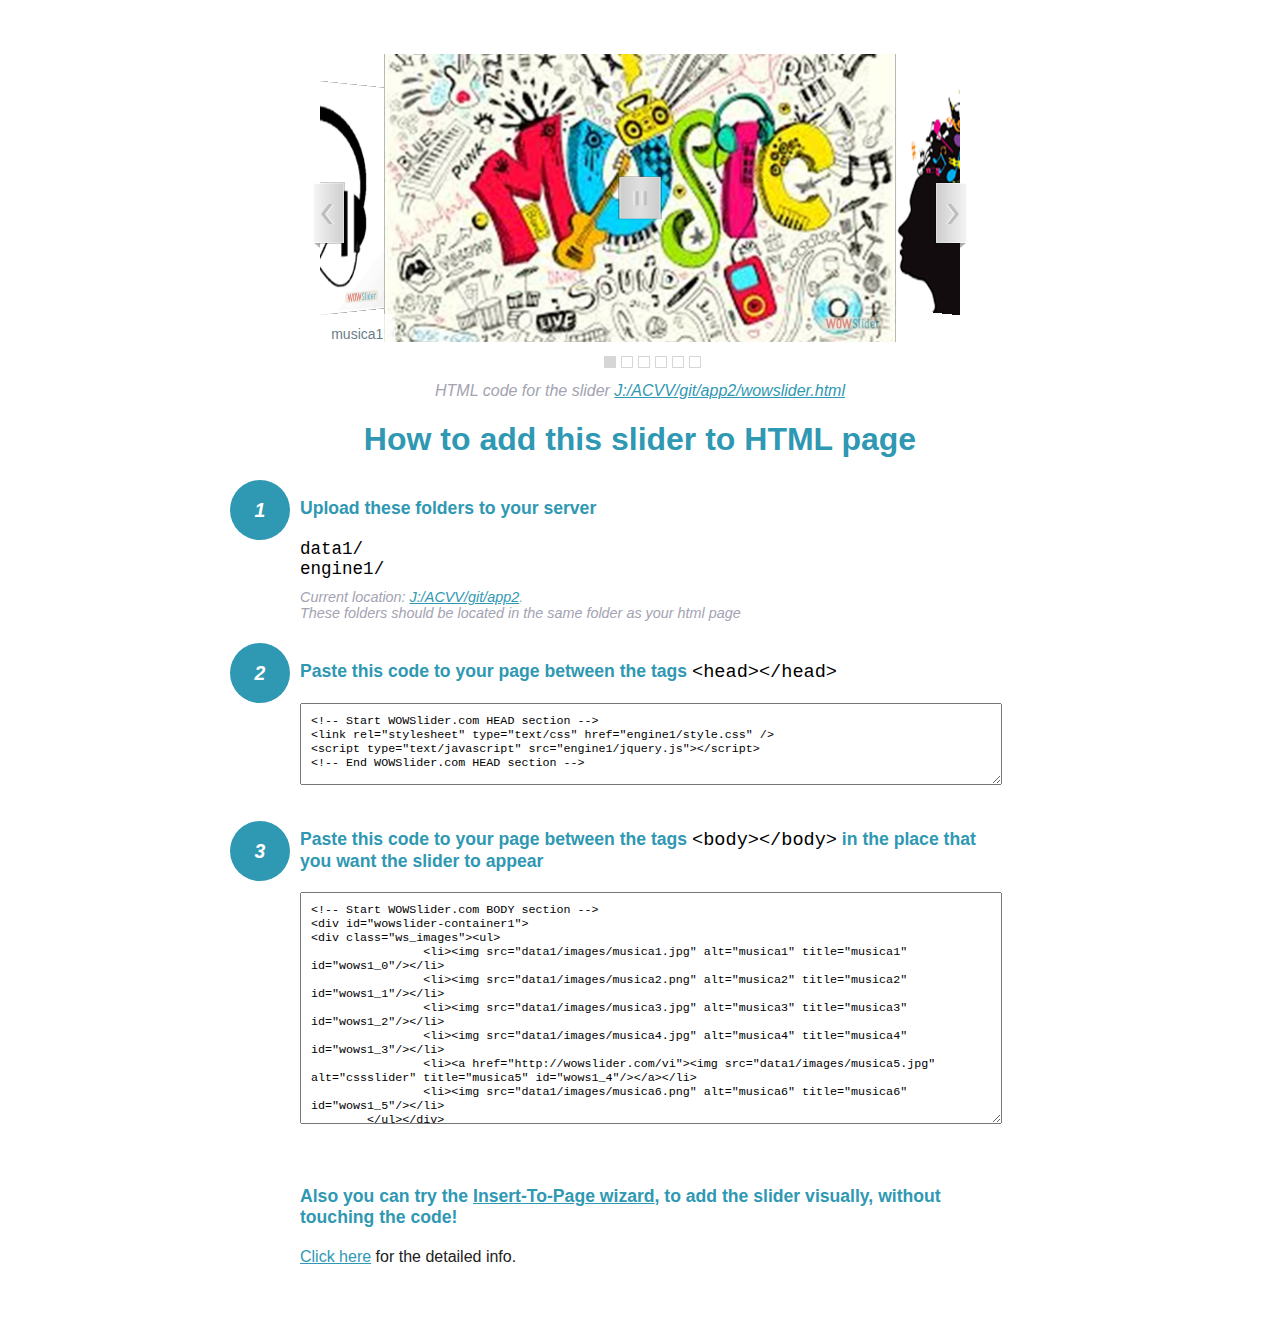
==== wowslider-howto.html @ 7520f20a "1subida" ====
<!DOCTYPE html>
<html>
<head>
	<title>WOWSlider</title>
	<meta http-equiv="content-type" content="text/html; charset=utf-8" />
	<meta name="description" content="WOWSlider" />
	
	<!-- Start WOWSlider.com HEAD section --> <!-- add to the <head> of your page -->
	<link rel="stylesheet" type="text/css" href="engine1/style.css" />
	<script type="text/javascript" src="engine1/jquery.js"></script>
	<!-- End WOWSlider.com HEAD section -->


<style>
.instuction {
	font-family: sans-serif, Arial;
	display: block;
	margin: 0 auto;
	max-width: 820px;
	width: 100%;
	padding: 0 70px;
	color: #222;
	-webkit-box-sizing: border-box;
	-moz-box-sizing: border-box;
	box-sizing: border-box;
}
.instuction h1 img {
	max-width: 170px;
	vertical-align: middle;
	margin-bottom: 10px;
}
.instuction h1 {
	color: #2F98B3;
	text-align: center;
}
.instuction h2 {
	position: relative;
	font-size: 1.1em;
	color: #2F98B3;
	margin-bottom: 20px;
	margin-top: 40px;
}
.instuction h2 span.num {
	position: absolute;
	left: -70px;
	top: -18px;
	display: inline-block;
	vertical-align: middle;
	font-style: italic;
	font-size: 1.1em;
	width: 60px;
	height: 60px;
	line-height: 60px;
	text-align: center;
	background: #2F98B3;
	color: #fff;
	border-radius: 50%;
}
.instuction .mono {
	color: #000;
	font-family: monospace;
	font-size: 1.3em;
	font-weight: normal;
}
.instuction li.mono {
	font-size: 1.5em;
}

.instuction ul {
	font-size: 0.9em;
	margin-top: 0;
	padding-left: 0;
	list-style: none;
}
.instuction .note {
	color: #A3A3B2;
	font-style: italic;
	padding-top: 10px;
}
.instuction p.note {
	text-align: center;
	padding-top: 0;
	margin-top: 4px;
}
.instuction textarea {
	font-size: 0.9em;
	min-height: 60px;
	padding: 10px;
	margin: 0;
	overflow: auto;
	max-width: 100%;
	width: 100%;
}
.instuction a,
.instuction a:visited {
	color: #2F98B3;
}
</style>


</head>
<body style="margin:auto">

<br>

<!-- Start WOWSlider.com BODY section --> <!-- add to the <body> of your page -->
<div id="wowslider-container1">
<div class="ws_images"><ul>
		<li><img src="data1/images/musica1.jpg" alt="musica1" title="musica1" id="wows1_0"/></li>
		<li><img src="data1/images/musica2.png" alt="musica2" title="musica2" id="wows1_1"/></li>
		<li><img src="data1/images/musica3.jpg" alt="musica3" title="musica3" id="wows1_2"/></li>
		<li><img src="data1/images/musica4.jpg" alt="musica4" title="musica4" id="wows1_3"/></li>
		<li><a href="http://wowslider.com/vi"><img src="data1/images/musica5.jpg" alt="cssslider" title="musica5" id="wows1_4"/></a></li>
		<li><img src="data1/images/musica6.png" alt="musica6" title="musica6" id="wows1_5"/></li>
	</ul></div>
	<div class="ws_bullets"><div>
		<a href="#" title="musica1"><span><img src="data1/tooltips/musica1.jpg" alt="musica1"/>1</span></a>
		<a href="#" title="musica2"><span><img src="data1/tooltips/musica2.png" alt="musica2"/>2</span></a>
		<a href="#" title="musica3"><span><img src="data1/tooltips/musica3.jpg" alt="musica3"/>3</span></a>
		<a href="#" title="musica4"><span><img src="data1/tooltips/musica4.jpg" alt="musica4"/>4</span></a>
		<a href="#" title="musica5"><span><img src="data1/tooltips/musica5.jpg" alt="musica5"/>5</span></a>
		<a href="#" title="musica6"><span><img src="data1/tooltips/musica6.png" alt="musica6"/>6</span></a>
	</div></div><div class="ws_script" style="position:absolute;left:-99%"><a href="http://wowslider.com">wowslider</a> by WOWSlider.com v8.7</div>
<div class="ws_shadow"></div>
</div>	
<script type="text/javascript" src="engine1/wowslider.js"></script>
<script type="text/javascript" src="engine1/script.js"></script>
<!-- End WOWSlider.com BODY section -->


<div class="instuction">
	<p class="note">HTML code for the slider <a href="file:///J:/ACVV/git/app2/wowslider.html">J:/ACVV/git/app2/wowslider.html</a></p>

	<h1>
		How to add this slider to HTML page
	</h1>

	<h2><span class="num">1</span> Upload these folders to your server</h2>
	<ul>
		<li class="mono">data1/</li>
		<li class="mono">engine1/</li>
		<li class="note">Current location: <a href="file:///J:/ACVV/git/app2">J:/ACVV/git/app2</a>. <br>These folders should be located in the same folder as your html page</li>
	</ul>

	<h2><span class="num">2</span> Paste this code to your page between the tags <span class="mono">&lt;head&gt;&lt;/head&gt;</span></h2>
	<textarea onclick="this.select()">&lt;!-- Start WOWSlider.com HEAD section --&gt;
&lt;link rel=&quot;stylesheet&quot; type=&quot;text/css&quot; href=&quot;engine1/style.css&quot; /&gt;
&lt;script type=&quot;text/javascript&quot; src=&quot;engine1/jquery.js&quot;&gt;&lt;/script&gt;
&lt;!-- End WOWSlider.com HEAD section --&gt;</textarea>


	<h2><span class="num" style="top: -8px;">3</span> Paste this code to your page between the tags <span class="mono">&lt;body&gt;&lt;/body&gt;</span> in the place that you want the slider to appear</h2>
	<textarea onclick="this.select()" rows="15">&lt;!-- Start WOWSlider.com BODY section --&gt;
&lt;div id=&quot;wowslider-container1&quot;&gt;
&lt;div class=&quot;ws_images&quot;&gt;&lt;ul&gt;
		&lt;li&gt;&lt;img src=&quot;data1/images/musica1.jpg&quot; alt=&quot;musica1&quot; title=&quot;musica1&quot; id=&quot;wows1_0&quot;/&gt;&lt;/li&gt;
		&lt;li&gt;&lt;img src=&quot;data1/images/musica2.png&quot; alt=&quot;musica2&quot; title=&quot;musica2&quot; id=&quot;wows1_1&quot;/&gt;&lt;/li&gt;
		&lt;li&gt;&lt;img src=&quot;data1/images/musica3.jpg&quot; alt=&quot;musica3&quot; title=&quot;musica3&quot; id=&quot;wows1_2&quot;/&gt;&lt;/li&gt;
		&lt;li&gt;&lt;img src=&quot;data1/images/musica4.jpg&quot; alt=&quot;musica4&quot; title=&quot;musica4&quot; id=&quot;wows1_3&quot;/&gt;&lt;/li&gt;
		&lt;li&gt;&lt;a href=&quot;http://wowslider.com/vi&quot;&gt;&lt;img src=&quot;data1/images/musica5.jpg&quot; alt=&quot;cssslider&quot; title=&quot;musica5&quot; id=&quot;wows1_4&quot;/&gt;&lt;/a&gt;&lt;/li&gt;
		&lt;li&gt;&lt;img src=&quot;data1/images/musica6.png&quot; alt=&quot;musica6&quot; title=&quot;musica6&quot; id=&quot;wows1_5&quot;/&gt;&lt;/li&gt;
	&lt;/ul&gt;&lt;/div&gt;
	&lt;div class=&quot;ws_bullets&quot;&gt;&lt;div&gt;
		&lt;a href=&quot;#&quot; title=&quot;musica1&quot;&gt;&lt;span&gt;&lt;img src=&quot;data1/tooltips/musica1.jpg&quot; alt=&quot;musica1&quot;/&gt;1&lt;/span&gt;&lt;/a&gt;
		&lt;a href=&quot;#&quot; title=&quot;musica2&quot;&gt;&lt;span&gt;&lt;img src=&quot;data1/tooltips/musica2.png&quot; alt=&quot;musica2&quot;/&gt;2&lt;/span&gt;&lt;/a&gt;
		&lt;a href=&quot;#&quot; title=&quot;musica3&quot;&gt;&lt;span&gt;&lt;img src=&quot;data1/tooltips/musica3.jpg&quot; alt=&quot;musica3&quot;/&gt;3&lt;/span&gt;&lt;/a&gt;
		&lt;a href=&quot;#&quot; title=&quot;musica4&quot;&gt;&lt;span&gt;&lt;img src=&quot;data1/tooltips/musica4.jpg&quot; alt=&quot;musica4&quot;/&gt;4&lt;/span&gt;&lt;/a&gt;
		&lt;a href=&quot;#&quot; title=&quot;musica5&quot;&gt;&lt;span&gt;&lt;img src=&quot;data1/tooltips/musica5.jpg&quot; alt=&quot;musica5&quot;/&gt;5&lt;/span&gt;&lt;/a&gt;
		&lt;a href=&quot;#&quot; title=&quot;musica6&quot;&gt;&lt;span&gt;&lt;img src=&quot;data1/tooltips/musica6.png&quot; alt=&quot;musica6&quot;/&gt;6&lt;/span&gt;&lt;/a&gt;
	&lt;/div&gt;&lt;/div&gt;&lt;div class=&quot;ws_script&quot; style=&quot;position:absolute;left:-99%&quot;&gt;&lt;a href=&quot;http://wowslider.com&quot;&gt;wowslider&lt;/a&gt; by WOWSlider.com v8.7&lt;/div&gt;
&lt;div class=&quot;ws_shadow&quot;&gt;&lt;/div&gt;
&lt;/div&gt;	
&lt;script type=&quot;text/javascript&quot; src=&quot;engine1/wowslider.js&quot;&gt;&lt;/script&gt;
&lt;script type=&quot;text/javascript&quot; src=&quot;engine1/script.js&quot;&gt;&lt;/script&gt;
&lt;!-- End WOWSlider.com BODY section --&gt;</textarea>

<br><br>
<h2>Also you can try the <a href="http://wowslider.com/help/add-wowslider-to-page-2.html" target="_blank">Insert-To-Page wizard</a>, to add the slider visually, without touching the code!</h2>
<p>
	<a href="http://wowslider.com/help/add-wowslider-to-page-2.html" target="_blank">Click here</a> for the detailed info.
</p>
</div>

<br><br>
</body>
</html>
---- engine1/style.css ----
/*
 *	generated by WOW Slider 8.7
 *	template Noble
 */

#wowslider-container1 { 
	display: table;
	zoom: 1; 
	position: relative;
	width: 100%;
	max-width: 640px;
	max-height:360px;
	margin:0px auto 0px;
	z-index:90;
	text-align:left; /* reset align=center */
	font-size: 10px;
	text-shadow: none; /* fix some user styles */

	/* reset box-sizing (to boostrap friendly) */
	-webkit-box-sizing: content-box;
	-moz-box-sizing: content-box;
	box-sizing: content-box; 
}
* html #wowslider-container1{ width:640px }
#wowslider-container1 .ws_images ul{
	position:relative;
	width: 10000%; 
	height:100%;
	left:0;
	list-style:none;
	margin:0;
	padding:0;
	border-spacing:0;
	overflow: visible;
	/*table-layout:fixed;*/
}
#wowslider-container1 .ws_images ul li{
	position: relative;
	width:1%;
	height:100%;
	line-height:0; /*opera*/
	overflow: hidden;
	float:left;
	/*font-size:0;*/
	padding:0 0 0 0 !important;
	margin:0 0 0 0 !important;
}

#wowslider-container1 .ws_images{
	position: relative;
	left:0;
	top:0;
	height:100%;
	max-height:360px;
	max-width: 640px;
	vertical-align: top;
	border:none;
	overflow: hidden;
}
#wowslider-container1 .ws_images ul a{
	width:100%;
	height:100%;
	max-height:360px;
	display:block;
	color:transparent;
}
#wowslider-container1 img{
	max-width: none !important;
}
#wowslider-container1 .ws_images .ws_list img,
#wowslider-container1 .ws_images > div > img{
	width:100%;
	border:none 0;
	max-width: none;
	padding:0;
	margin:0;
}
#wowslider-container1 .ws_images > div > img {
	max-height:360px;
}

#wowslider-container1 .ws_images iframe {
	position: absolute;
	z-index: -1;
}

#wowslider-container1 .ws-title > div {
	display: inline-block !important;
}

#wowslider-container1 a{ 
	text-decoration: none; 
	outline: none; 
	border: none; 
}

#wowslider-container1  .ws_bullets { 
	float: left;
	position:absolute;
	z-index:70;
}
#wowslider-container1  .ws_bullets div{
	position:relative;
	float:left;
	font-size: 0px;
}
/* compatibility with Joomla styles */
#wowslider-container1  .ws_bullets a {
	line-height: 0;
}

#wowslider-container1  .ws_script{
	display:none;
}
#wowslider-container1 sound, 
#wowslider-container1 object{
	position:absolute;
}

/* prevent some of users reset styles */
#wowslider-container1 .ws_effect {
	position: static;
	width: 100%;
	height: 100%;
}

#wowslider-container1 .ws_photoItem {
	border: 2em solid #fff;
	margin-left: -2em;
	margin-top: -2em;
}
#wowslider-container1 .ws_cube_side {
	background: #A6A5A9;
}


#wowslider-container1.ws_gestures {
	cursor: -webkit-grab;
	cursor: -moz-grab;
	cursor: url("[data-uri]"), move;
}
#wowslider-container1.ws_gestures.ws_grabbing {
	cursor: -webkit-grabbing;
	cursor: -moz-grabbing;
	cursor: url("[data-uri]"), move;
}

/* hide controls when video start play */
#wowslider-container1.ws_video_playing .ws_bullets,
#wowslider-container1.ws_video_playing .ws_fullscreen,
#wowslider-container1.ws_video_playing .ws_next,
#wowslider-container1.ws_video_playing .ws_prev {
	display: none;
}


/* youtube/vimeo buttons */
#wowslider-container1 .ws_video_btn {
	position: absolute;
	display: none;
	cursor: pointer;
	top: 0;
	left: 0;
	width: 100%;
	height: 100%;
	z-index: 55;
}
#wowslider-container1 .ws_video_btn.ws_youtube,
#wowslider-container1 .ws_video_btn.ws_vimeo {
	display: block;
}
#wowslider-container1 .ws_video_btn div {
	position: absolute;
	background-image: url(./playvideo.png);
	background-size: 200%;
	top: 50%;
	left: 50%;
	width: 7em;
	height: 5em;
	margin-left: -3.5em;
	margin-top: -2.5em;
}
#wowslider-container1 .ws_video_btn.ws_youtube div {
	background-position: 0 0;
}
#wowslider-container1 .ws_video_btn.ws_youtube:hover div {
	background-position: 100% 0;
}
#wowslider-container1 .ws_video_btn.ws_vimeo div {
	background-position: 0 100%;
}
#wowslider-container1 .ws_video_btn.ws_vimeo:hover div {
	background-position: 100% 100%;
}

#wowslider-container1 .ws_playpause.ws_hide {
	display: none !important;
}

#wowslider-container1  .ws_bullets { 
	padding: 10px; 
}
#wowslider-container1 .ws_bullets a { 
	margin-left: 5px; 
	height: 10px; 
	width: 10px; 
	float: left; 
	border: 1px solid #d6d6d6; 
	color: #d6d6d6; 
	text-indent: -4000px; 
	background-image:url("data:image/gif;base64,");
	position:relative;
	color:transparent;
}
#wowslider-container1 .ws_selbull { 
	background-color: #d6d6d6; 
	color: #FFFFFF; 
}

#wowslider-container1 .ws_bullets a:hover, #wowslider-container1 .ws_overbull { 
	background-color: #d6d6d6;
	color: #FFFFFF; 
}

#wowslider-container1 a.ws_next, #wowslider-container1 a.ws_prev {
	background-size: 200%;
	position:absolute;
	top:50%;
	margin-top:-1.6em;
	z-index:60;
	height: 6.7em;
	width: 3.2em;
	background-image: url(./arrows.png);
}
#wowslider-container1 a.ws_next{
	background-position: 0 0; 
	right:-0.7em;
}
#wowslider-container1 a.ws_prev {
	left:-0.7em;
	background-position: 0 100%; 
}
#wowslider-container1 a.ws_next:hover{
	background-position: 100% 0; 
}
#wowslider-container1 a.ws_prev:hover{
	background-position: 100% 100%; 
}

/*playpause*/
#wowslider-container1 .ws_playpause {
    width: 4.4em;
    height: 4.4em;
    position: absolute;
    top: 50%;
    left: 50%;
    margin-left: -2.2em;
    margin-top: -2.2em;
    z-index: 59;
	background-size: 100% 200%;
}

#wowslider-container1 .ws_pause {
    background-image: url(./pause.png);
}

#wowslider-container1 .ws_play {
    background-image: url(./play.png);
}

#wowslider-container1 .ws_pause:hover, #wowslider-container1 .ws_play:hover {
    background-position: 100% 100% !important;
}/* bottom center */
#wowslider-container1  .ws_bullets {
	bottom:0;
	left:50%;
}
#wowslider-container1  .ws_bullets div{
	left:-50%;
}
#wowslider-container1 .ws-title{
	position: absolute;
	font: 1.4em Tahoma, Arial, Helvetica;
	bottom:7%;
	left: 0;
	margin-right:0.5em;
	z-index: 50;
	color:#1e4553;
}
#wowslider-container1 .ws-title div,#wowslider-container1 .ws-title span{
	display:inline-block;
	background-color:#FFF;
	padding:0.8em;
	opacity:0.7;
	filter:progid:DXImageTransform.Microsoft.Alpha(opacity=70);	
}
#wowslider-container1 .ws-title div{
	display:block;
	margin-top:0.5em;
	font-size: 0.857em;
}#wowslider-container1 .ws_images > ul{
	animation: wsBasic 24s infinite;
	-moz-animation: wsBasic 24s infinite;
	-webkit-animation: wsBasic 24s infinite;
}
@keyframes wsBasic{0%{left:-0%} 8.33%{left:-0%} 16.67%{left:-100%} 25%{left:-100%} 33.33%{left:-200%} 41.67%{left:-200%} 50%{left:-300%} 58.33%{left:-300%} 66.67%{left:-400%} 75%{left:-400%} 83.33%{left:-500%} 91.67%{left:-500%} }
@-moz-keyframes wsBasic{0%{left:-0%} 8.33%{left:-0%} 16.67%{left:-100%} 25%{left:-100%} 33.33%{left:-200%} 41.67%{left:-200%} 50%{left:-300%} 58.33%{left:-300%} 66.67%{left:-400%} 75%{left:-400%} 83.33%{left:-500%} 91.67%{left:-500%} }
@-webkit-keyframes wsBasic{0%{left:-0%} 8.33%{left:-0%} 16.67%{left:-100%} 25%{left:-100%} 33.33%{left:-200%} 41.67%{left:-200%} 50%{left:-300%} 58.33%{left:-300%} 66.67%{left:-400%} 75%{left:-400%} 83.33%{left:-500%} 91.67%{left:-500%} }

#wowslider-container1 .ws_bullets  a img{
	text-indent:0;
	display:block;
	bottom:12px;
	left:-43px;
	visibility:hidden;
	position:absolute;
    border: 2px solid #B8C4CF;
	max-width:none;
}
#wowslider-container1 .ws_bullets a:hover img{
	visibility:visible;
}

#wowslider-container1 .ws_bulframe div div{
	height:48px;
	overflow:visible;
	position:relative;
}
#wowslider-container1 .ws_bulframe div {
	left:0;
	overflow:hidden;
	position:relative;
	width:85px;
	background-color:#B8C4CF;
}
#wowslider-container1  .ws_bullets .ws_bulframe{
	display:none;
	bottom:25px;
	overflow:visible;
	position:absolute;
	cursor:pointer;
    border: 2px solid #B8C4CF;
}
#wowslider-container1 .ws_bulframe span{
	position:absolute;
}#wowslider-container1 .ws_bulframe div div{
	height: auto;
}

@media all and (max-width:760px) {
	#wowslider-container1 .ws_fullscreen {
		display: block;
	}
}
@media all and (max-width:400px){
	#wowslider-container1 .ws_controls,
	#wowslider-container1 .ws_bullets,
	#wowslider-container1 .ws_thumbs{
		display: none
	}
}
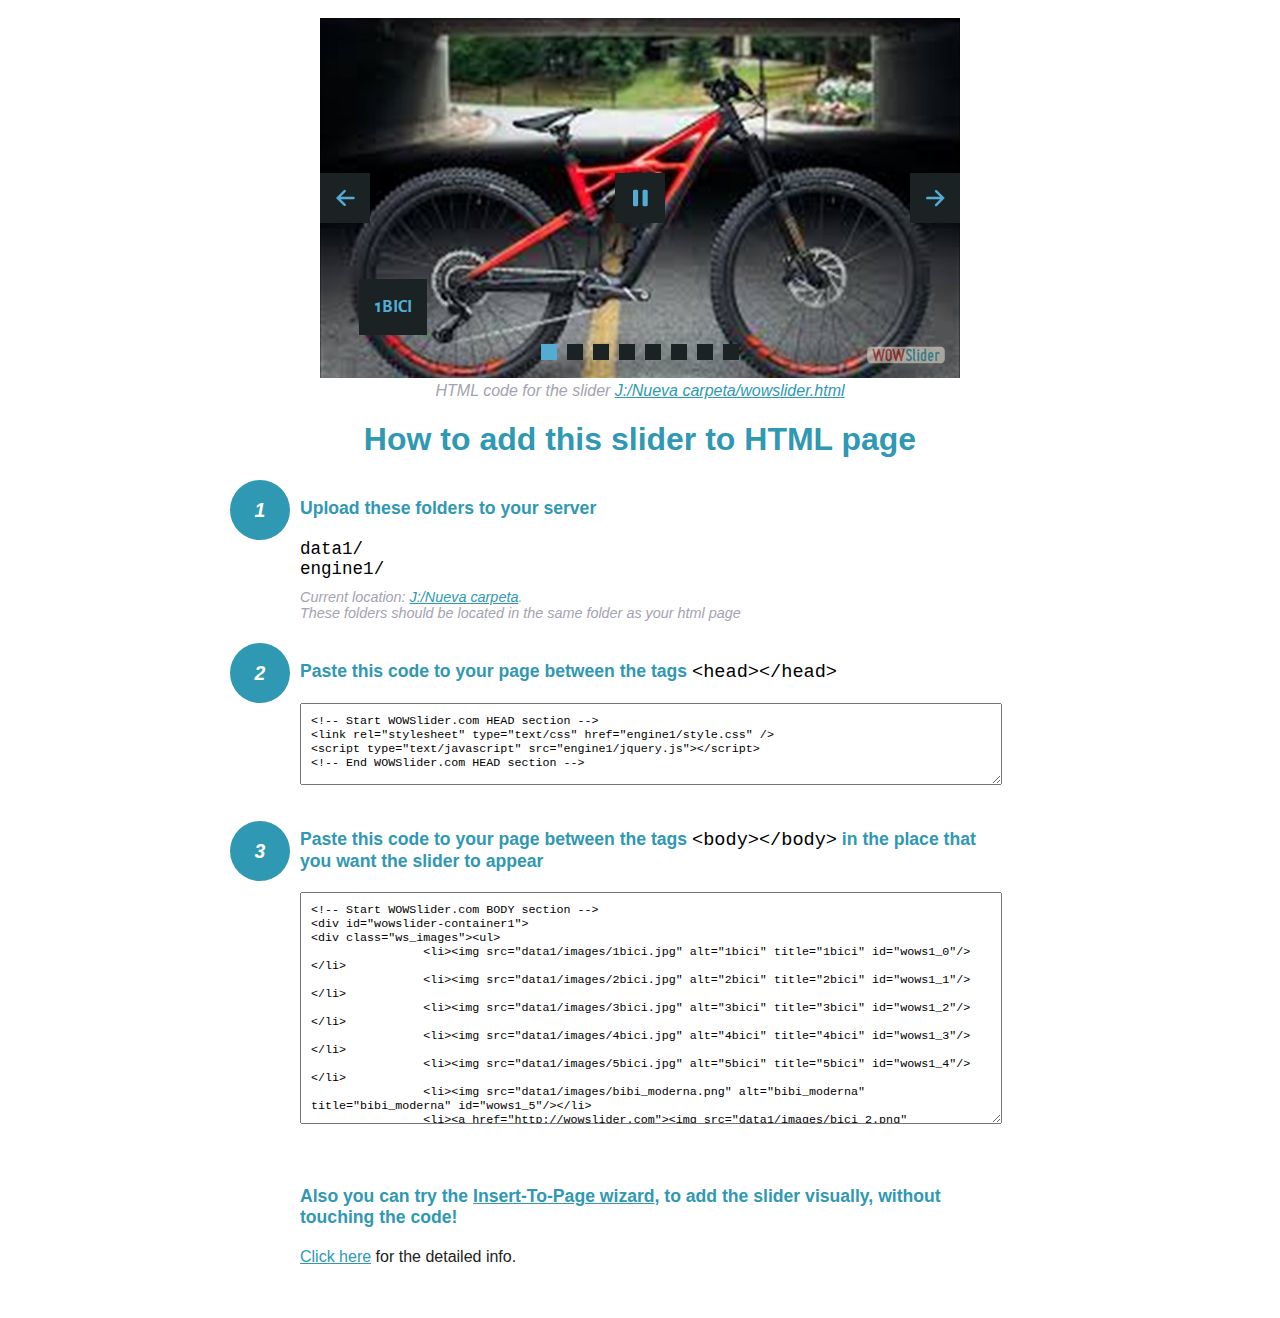
==== commit e87e8341: "1subida" ====
--- a/wowslider-howto.html
+++ b/wowslider-howto.html
@@ -106,21 +106,25 @@
 <!-- Start WOWSlider.com BODY section --> <!-- add to the <body> of your page -->
 <div id="wowslider-container1">
 <div class="ws_images"><ul>
-		<li><img src="data1/images/musica1.jpg" alt="musica1" title="musica1" id="wows1_0"/></li>
-		<li><img src="data1/images/musica2.png" alt="musica2" title="musica2" id="wows1_1"/></li>
-		<li><img src="data1/images/musica3.jpg" alt="musica3" title="musica3" id="wows1_2"/></li>
-		<li><img src="data1/images/musica4.jpg" alt="musica4" title="musica4" id="wows1_3"/></li>
-		<li><a href="http://wowslider.com/vi"><img src="data1/images/musica5.jpg" alt="cssslider" title="musica5" id="wows1_4"/></a></li>
-		<li><img src="data1/images/musica6.png" alt="musica6" title="musica6" id="wows1_5"/></li>
+		<li><img src="data1/images/1bici.jpg" alt="1bici" title="1bici" id="wows1_0"/></li>
+		<li><img src="data1/images/2bici.jpg" alt="2bici" title="2bici" id="wows1_1"/></li>
+		<li><img src="data1/images/3bici.jpg" alt="3bici" title="3bici" id="wows1_2"/></li>
+		<li><img src="data1/images/4bici.jpg" alt="4bici" title="4bici" id="wows1_3"/></li>
+		<li><img src="data1/images/5bici.jpg" alt="5bici" title="5bici" id="wows1_4"/></li>
+		<li><img src="data1/images/bibi_moderna.png" alt="bibi_moderna" title="bibi_moderna" id="wows1_5"/></li>
+		<li><a href="http://wowslider.com"><img src="data1/images/bici_2.png" alt="jquery slider" title="bici_2" id="wows1_6"/></a></li>
+		<li><img src="data1/images/bici_3.png" alt="bici_3" title="bici_3" id="wows1_7"/></li>
 	</ul></div>
 	<div class="ws_bullets"><div>
-		<a href="#" title="musica1"><span><img src="data1/tooltips/musica1.jpg" alt="musica1"/>1</span></a>
-		<a href="#" title="musica2"><span><img src="data1/tooltips/musica2.png" alt="musica2"/>2</span></a>
-		<a href="#" title="musica3"><span><img src="data1/tooltips/musica3.jpg" alt="musica3"/>3</span></a>
-		<a href="#" title="musica4"><span><img src="data1/tooltips/musica4.jpg" alt="musica4"/>4</span></a>
-		<a href="#" title="musica5"><span><img src="data1/tooltips/musica5.jpg" alt="musica5"/>5</span></a>
-		<a href="#" title="musica6"><span><img src="data1/tooltips/musica6.png" alt="musica6"/>6</span></a>
-	</div></div><div class="ws_script" style="position:absolute;left:-99%"><a href="http://wowslider.com">wowslider</a> by WOWSlider.com v8.7</div>
+		<a href="#" title="1bici"><span><img src="data1/tooltips/1bici.jpg" alt="1bici"/>1</span></a>
+		<a href="#" title="2bici"><span><img src="data1/tooltips/2bici.jpg" alt="2bici"/>2</span></a>
+		<a href="#" title="3bici"><span><img src="data1/tooltips/3bici.jpg" alt="3bici"/>3</span></a>
+		<a href="#" title="4bici"><span><img src="data1/tooltips/4bici.jpg" alt="4bici"/>4</span></a>
+		<a href="#" title="5bici"><span><img src="data1/tooltips/5bici.jpg" alt="5bici"/>5</span></a>
+		<a href="#" title="bibi_moderna"><span><img src="data1/tooltips/bibi_moderna.png" alt="bibi_moderna"/>6</span></a>
+		<a href="#" title="bici_2"><span><img src="data1/tooltips/bici_2.png" alt="bici_2"/>7</span></a>
+		<a href="#" title="bici_3"><span><img src="data1/tooltips/bici_3.png" alt="bici_3"/>8</span></a>
+	</div></div><div class="ws_script" style="position:absolute;left:-99%"><a href="http://wowslider.com/vi">slider</a> by WOWSlider.com v8.7</div>
 <div class="ws_shadow"></div>
 </div>	
 <script type="text/javascript" src="engine1/wowslider.js"></script>
@@ -129,7 +133,7 @@
 
 
 <div class="instuction">
-	<p class="note">HTML code for the slider <a href="file:///J:/ACVV/git/app2/wowslider.html">J:/ACVV/git/app2/wowslider.html</a></p>
+	<p class="note">HTML code for the slider <a href="file:///J:/Nueva carpeta/wowslider.html">J:/Nueva carpeta/wowslider.html</a></p>
 
 	<h1>
 		How to add this slider to HTML page
@@ -139,7 +143,7 @@
 	<ul>
 		<li class="mono">data1/</li>
 		<li class="mono">engine1/</li>
-		<li class="note">Current location: <a href="file:///J:/ACVV/git/app2">J:/ACVV/git/app2</a>. <br>These folders should be located in the same folder as your html page</li>
+		<li class="note">Current location: <a href="file:///J:/Nueva carpeta">J:/Nueva carpeta</a>. <br>These folders should be located in the same folder as your html page</li>
 	</ul>
 
 	<h2><span class="num">2</span> Paste this code to your page between the tags <span class="mono">&lt;head&gt;&lt;/head&gt;</span></h2>
@@ -153,21 +157,25 @@
 	<textarea onclick="this.select()" rows="15">&lt;!-- Start WOWSlider.com BODY section --&gt;
 &lt;div id=&quot;wowslider-container1&quot;&gt;
 &lt;div class=&quot;ws_images&quot;&gt;&lt;ul&gt;
-		&lt;li&gt;&lt;img src=&quot;data1/images/musica1.jpg&quot; alt=&quot;musica1&quot; title=&quot;musica1&quot; id=&quot;wows1_0&quot;/&gt;&lt;/li&gt;
-		&lt;li&gt;&lt;img src=&quot;data1/images/musica2.png&quot; alt=&quot;musica2&quot; title=&quot;musica2&quot; id=&quot;wows1_1&quot;/&gt;&lt;/li&gt;
-		&lt;li&gt;&lt;img src=&quot;data1/images/musica3.jpg&quot; alt=&quot;musica3&quot; title=&quot;musica3&quot; id=&quot;wows1_2&quot;/&gt;&lt;/li&gt;
-		&lt;li&gt;&lt;img src=&quot;data1/images/musica4.jpg&quot; alt=&quot;musica4&quot; title=&quot;musica4&quot; id=&quot;wows1_3&quot;/&gt;&lt;/li&gt;
-		&lt;li&gt;&lt;a href=&quot;http://wowslider.com/vi&quot;&gt;&lt;img src=&quot;data1/images/musica5.jpg&quot; alt=&quot;cssslider&quot; title=&quot;musica5&quot; id=&quot;wows1_4&quot;/&gt;&lt;/a&gt;&lt;/li&gt;
-		&lt;li&gt;&lt;img src=&quot;data1/images/musica6.png&quot; alt=&quot;musica6&quot; title=&quot;musica6&quot; id=&quot;wows1_5&quot;/&gt;&lt;/li&gt;
+		&lt;li&gt;&lt;img src=&quot;data1/images/1bici.jpg&quot; alt=&quot;1bici&quot; title=&quot;1bici&quot; id=&quot;wows1_0&quot;/&gt;&lt;/li&gt;
+		&lt;li&gt;&lt;img src=&quot;data1/images/2bici.jpg&quot; alt=&quot;2bici&quot; title=&quot;2bici&quot; id=&quot;wows1_1&quot;/&gt;&lt;/li&gt;
+		&lt;li&gt;&lt;img src=&quot;data1/images/3bici.jpg&quot; alt=&quot;3bici&quot; title=&quot;3bici&quot; id=&quot;wows1_2&quot;/&gt;&lt;/li&gt;
+		&lt;li&gt;&lt;img src=&quot;data1/images/4bici.jpg&quot; alt=&quot;4bici&quot; title=&quot;4bici&quot; id=&quot;wows1_3&quot;/&gt;&lt;/li&gt;
+		&lt;li&gt;&lt;img src=&quot;data1/images/5bici.jpg&quot; alt=&quot;5bici&quot; title=&quot;5bici&quot; id=&quot;wows1_4&quot;/&gt;&lt;/li&gt;
+		&lt;li&gt;&lt;img src=&quot;data1/images/bibi_moderna.png&quot; alt=&quot;bibi_moderna&quot; title=&quot;bibi_moderna&quot; id=&quot;wows1_5&quot;/&gt;&lt;/li&gt;
+		&lt;li&gt;&lt;a href=&quot;http://wowslider.com&quot;&gt;&lt;img src=&quot;data1/images/bici_2.png&quot; alt=&quot;jquery slider&quot; title=&quot;bici_2&quot; id=&quot;wows1_6&quot;/&gt;&lt;/a&gt;&lt;/li&gt;
+		&lt;li&gt;&lt;img src=&quot;data1/images/bici_3.png&quot; alt=&quot;bici_3&quot; title=&quot;bici_3&quot; id=&quot;wows1_7&quot;/&gt;&lt;/li&gt;
 	&lt;/ul&gt;&lt;/div&gt;
 	&lt;div class=&quot;ws_bullets&quot;&gt;&lt;div&gt;
-		&lt;a href=&quot;#&quot; title=&quot;musica1&quot;&gt;&lt;span&gt;&lt;img src=&quot;data1/tooltips/musica1.jpg&quot; alt=&quot;musica1&quot;/&gt;1&lt;/span&gt;&lt;/a&gt;
-		&lt;a href=&quot;#&quot; title=&quot;musica2&quot;&gt;&lt;span&gt;&lt;img src=&quot;data1/tooltips/musica2.png&quot; alt=&quot;musica2&quot;/&gt;2&lt;/span&gt;&lt;/a&gt;
-		&lt;a href=&quot;#&quot; title=&quot;musica3&quot;&gt;&lt;span&gt;&lt;img src=&quot;data1/tooltips/musica3.jpg&quot; alt=&quot;musica3&quot;/&gt;3&lt;/span&gt;&lt;/a&gt;
-		&lt;a href=&quot;#&quot; title=&quot;musica4&quot;&gt;&lt;span&gt;&lt;img src=&quot;data1/tooltips/musica4.jpg&quot; alt=&quot;musica4&quot;/&gt;4&lt;/span&gt;&lt;/a&gt;
-		&lt;a href=&quot;#&quot; title=&quot;musica5&quot;&gt;&lt;span&gt;&lt;img src=&quot;data1/tooltips/musica5.jpg&quot; alt=&quot;musica5&quot;/&gt;5&lt;/span&gt;&lt;/a&gt;
-		&lt;a href=&quot;#&quot; title=&quot;musica6&quot;&gt;&lt;span&gt;&lt;img src=&quot;data1/tooltips/musica6.png&quot; alt=&quot;musica6&quot;/&gt;6&lt;/span&gt;&lt;/a&gt;
-	&lt;/div&gt;&lt;/div&gt;&lt;div class=&quot;ws_script&quot; style=&quot;position:absolute;left:-99%&quot;&gt;&lt;a href=&quot;http://wowslider.com&quot;&gt;wowslider&lt;/a&gt; by WOWSlider.com v8.7&lt;/div&gt;
+		&lt;a href=&quot;#&quot; title=&quot;1bici&quot;&gt;&lt;span&gt;&lt;img src=&quot;data1/tooltips/1bici.jpg&quot; alt=&quot;1bici&quot;/&gt;1&lt;/span&gt;&lt;/a&gt;
+		&lt;a href=&quot;#&quot; title=&quot;2bici&quot;&gt;&lt;span&gt;&lt;img src=&quot;data1/tooltips/2bici.jpg&quot; alt=&quot;2bici&quot;/&gt;2&lt;/span&gt;&lt;/a&gt;
+		&lt;a href=&quot;#&quot; title=&quot;3bici&quot;&gt;&lt;span&gt;&lt;img src=&quot;data1/tooltips/3bici.jpg&quot; alt=&quot;3bici&quot;/&gt;3&lt;/span&gt;&lt;/a&gt;
+		&lt;a href=&quot;#&quot; title=&quot;4bici&quot;&gt;&lt;span&gt;&lt;img src=&quot;data1/tooltips/4bici.jpg&quot; alt=&quot;4bici&quot;/&gt;4&lt;/span&gt;&lt;/a&gt;
+		&lt;a href=&quot;#&quot; title=&quot;5bici&quot;&gt;&lt;span&gt;&lt;img src=&quot;data1/tooltips/5bici.jpg&quot; alt=&quot;5bici&quot;/&gt;5&lt;/span&gt;&lt;/a&gt;
+		&lt;a href=&quot;#&quot; title=&quot;bibi_moderna&quot;&gt;&lt;span&gt;&lt;img src=&quot;data1/tooltips/bibi_moderna.png&quot; alt=&quot;bibi_moderna&quot;/&gt;6&lt;/span&gt;&lt;/a&gt;
+		&lt;a href=&quot;#&quot; title=&quot;bici_2&quot;&gt;&lt;span&gt;&lt;img src=&quot;data1/tooltips/bici_2.png&quot; alt=&quot;bici_2&quot;/&gt;7&lt;/span&gt;&lt;/a&gt;
+		&lt;a href=&quot;#&quot; title=&quot;bici_3&quot;&gt;&lt;span&gt;&lt;img src=&quot;data1/tooltips/bici_3.png&quot; alt=&quot;bici_3&quot;/&gt;8&lt;/span&gt;&lt;/a&gt;
+	&lt;/div&gt;&lt;/div&gt;&lt;div class=&quot;ws_script&quot; style=&quot;position:absolute;left:-99%&quot;&gt;&lt;a href=&quot;http://wowslider.com/vi&quot;&gt;slider&lt;/a&gt; by WOWSlider.com v8.7&lt;/div&gt;
 &lt;div class=&quot;ws_shadow&quot;&gt;&lt;/div&gt;
 &lt;/div&gt;	
 &lt;script type=&quot;text/javascript&quot; src=&quot;engine1/wowslider.js&quot;&gt;&lt;/script&gt;
--- a/engine1/style.css
+++ b/engine1/style.css
@@ -1,8 +1,21 @@
 /*
  *	generated by WOW Slider 8.7
- *	template Noble
+ *	template Convex
  */
-
+@import url(https://fonts.googleapis.com/css?family=Gurajada&subset=latin,telugu);
+@font-face {
+  font-family: 'ws-ctrl-convex';
+  src: url('ws-ctrl-convex.eot');
+  src: url('ws-ctrl-convex.eot#iefix') format('embedded-opentype'),
+       url('ws-ctrl-convex.svg#ws-ctrl-convex') format('svg');
+  font-weight: normal;
+  font-style: normal;
+}
+@font-face {
+  font-family: 'ws-ctrl-convex';
+  src: url('[data-uri]') format('woff'),
+       url('[data-uri]') format('truetype');
+}
 #wowslider-container1 { 
 	display: table;
 	zoom: 1; 
@@ -196,125 +209,207 @@
 #wowslider-container1 .ws_playpause.ws_hide {
 	display: none !important;
 }
-
+/* bullets */
 #wowslider-container1  .ws_bullets { 
-	padding: 10px; 
+	padding: 0px; 
 }
 #wowslider-container1 .ws_bullets a { 
-	margin-left: 5px; 
-	height: 10px; 
-	width: 10px; 
-	float: left; 
-	border: 1px solid #d6d6d6; 
-	color: #d6d6d6; 
-	text-indent: -4000px; 
-	background-image:url("data:image/gif;base64,");
 	position:relative;
-	color:transparent;
-}
-#wowslider-container1 .ws_selbull { 
-	background-color: #d6d6d6; 
-	color: #FFFFFF; 
-}
-
-#wowslider-container1 .ws_bullets a:hover, #wowslider-container1 .ws_overbull { 
-	background-color: #d6d6d6;
-	color: #FFFFFF; 
-}
-
-#wowslider-container1 a.ws_next, #wowslider-container1 a.ws_prev {
-	background-size: 200%;
-	position:absolute;
+	display: inline-block;
+	width: 0;
+	margin: 3px 5px;
+	padding: 8px;	
+
+	-webkit-perspective: 80px;
+	perspective: 80px;
+} 
+#wowslider-container1 .ws_bullets a > span {
+	position:absolute;
+	display: block;
+	top:0;
+	right: 0;
+	height:100%;
+	width:100%;
+	-webkit-transform-style: preserve-3d;
+	transform-style: preserve-3d;
+
+	-webkit-transition: -webkit-transform 0.5s ease;
+  	transition: -webkit-transform 0.5s ease, transform 0.5s ease;
+}
+
+#wowslider-container1 .ws_bullets a > span:before,
+#wowslider-container1 .ws_bullets a > span:after {
+	content: '';
+	display: block;
+	height:100%;
+	background: #54acd2;
+
+  	-webkit-transform: rotateX(-90deg) translateZ(-8px) translateY(8px);
+  	transform: rotateX(-90deg) translateZ(-8px) translateY(8px);
+}
+#wowslider-container1 .ws_bullets a > span:after {
+	position: absolute;
+	top: 0;
+	left: 0;
+	width: 100%;
+	height: 100%;
+  	background: #1A2223;
+  	-webkit-transform: rotateX(0deg);
+  	transform: rotateX(0deg);
+}
+
+#wowslider-container1 .ws_bullets a.ws_overbull > span,
+#wowslider-container1 .ws_bullets a.ws_selbull > span {
+    -webkit-transform: rotateX(-90deg) translateZ(8px) translateY(8px);
+    transform: rotateX(-90deg) translateZ(8px) translateY(8px);
+}
+
+
+
+
+/* play/pause, arrows */
+#wowslider-container1 a.ws_next,
+#wowslider-container1 a.ws_prev,
+#wowslider-container1 .ws_playpause {
+	position:absolute;
+	font: 2em "ws-ctrl-convex";
+	width: 2.5em;
+	height: 2.5em;
 	top:50%;
-	margin-top:-1.6em;
-	z-index:60;
-	height: 6.7em;
-	width: 3.2em;
-	background-image: url(./arrows.png);
-}
-#wowslider-container1 a.ws_next{
-	background-position: 0 0; 
-	right:-0.7em;
+	
+	margin-top: -1.25em;
+	color: #ffffff;
+	z-index: 100;
+
+	-webkit-perspective: 20em;
+	perspective: 20em;
+}
+#wowslider-container1 a.ws_next {
+	right: 0;
 }
 #wowslider-container1 a.ws_prev {
-	left:-0.7em;
-	background-position: 0 100%; 
-}
-#wowslider-container1 a.ws_next:hover{
-	background-position: 100% 0; 
-}
-#wowslider-container1 a.ws_prev:hover{
-	background-position: 100% 100%; 
-}
-
-/*playpause*/
+	left: 0;
+}
 #wowslider-container1 .ws_playpause {
-    width: 4.4em;
-    height: 4.4em;
-    position: absolute;
-    top: 50%;
-    left: 50%;
-    margin-left: -2.2em;
-    margin-top: -2.2em;
-    z-index: 59;
-	background-size: 100% 200%;
-}
-
-#wowslider-container1 .ws_pause {
-    background-image: url(./pause.png);
-}
-
-#wowslider-container1 .ws_play {
-    background-image: url(./play.png);
-}
-
-#wowslider-container1 .ws_pause:hover, #wowslider-container1 .ws_play:hover {
-    background-position: 100% 100% !important;
+	left:50%;
+	margin-left:-1.25em;
+}
+
+#wowslider-container1 a.ws_next > span,
+#wowslider-container1 a.ws_prev > span,
+#wowslider-container1 .ws_playpause > span,
+#wowslider-container1 .ws_bullets a > span {
+	display: block;
+	-webkit-transform-style: preserve-3d;
+	transform-style: preserve-3d;
+
+	-webkit-transition: -webkit-transform 0.5s ease;
+  	transition: -webkit-transform 0.5s ease, transform 0.5s ease;
+}
+
+
+#wowslider-container1 a.ws_next > span:before,
+#wowslider-container1 a.ws_prev > span:before,
+#wowslider-container1 .ws_playpause > span:before,
+#wowslider-container1 a.ws_next > span:after,
+#wowslider-container1 a.ws_prev > span:after,
+#wowslider-container1 .ws_playpause > span:after {
+	display: block;
+	text-align: center;
+	line-height: 2.5em;
+	height:100%;
+	background: #54acd2;
+	color: #1A2223;
+
+  	-webkit-transform: rotateX(-90deg) translateZ(-1.25em) translateY(1.25em);
+  	transform: rotateX(-90deg) translateZ(-1.25em) translateY(1.25em);
+}
+#wowslider-container1 .ws_play > span:before,
+#wowslider-container1 .ws_play > span:after{
+	content:"\e800";
+}
+#wowslider-container1 .ws_pause > span:before,
+#wowslider-container1 .ws_pause > span:after{
+	content:"\e801";
+}
+#wowslider-container1 a.ws_next > span:before,
+#wowslider-container1 a.ws_next > span:after {
+	content:'\e803';
+}
+#wowslider-container1 a.ws_prev > span:before,
+#wowslider-container1 a.ws_prev > span:after {
+	content:'\e802';
+}
+
+#wowslider-container1 a.ws_next > span:after,
+#wowslider-container1 a.ws_prev > span:after,
+#wowslider-container1 .ws_playpause > span:after {
+	position: absolute;
+	top: 0;
+	left: 0;
+	width: 100%;
+	height: 100%;
+  	-webkit-transform: rotateX(0deg);
+  	transform: rotateX(0deg);
+  	background: #1A2223;
+	color: #54acd2;
+}
+
+#wowslider-container1 a.ws_next:hover > span,
+#wowslider-container1 a.ws_prev:hover > span,
+#wowslider-container1 .ws_playpause:hover > span {
+    -webkit-transform: rotateX(-90deg) translateZ(1.25em) translateY(1.25em);
+    transform: rotateX(-90deg) translateZ(1.25em) translateY(1.25em);
 }/* bottom center */
 #wowslider-container1  .ws_bullets {
-	bottom:0;
+	bottom:1.5em;
 	left:50%;
 }
 #wowslider-container1  .ws_bullets div{
 	left:-50%;
-}
-#wowslider-container1 .ws-title{
-	position: absolute;
-	font: 1.4em Tahoma, Arial, Helvetica;
-	bottom:7%;
-	left: 0;
-	margin-right:0.5em;
+}#wowslider-container1 .ws-title{
+	font: 1.3em 'Gurajada', serif;
+	position: absolute;
+	left: 2em;
+	margin-right:10em;
 	z-index: 50;
-	color:#1e4553;
+
+	color:#fff;
+	padding: 1em;
+	bottom: 30px;
+	top: auto;
+	opacity: 1;
 }
 #wowslider-container1 .ws-title div,#wowslider-container1 .ws-title span{
 	display:inline-block;
-	background-color:#FFF;
-	padding:0.8em;
-	opacity:0.7;
-	filter:progid:DXImageTransform.Microsoft.Alpha(opacity=70);	
+	padding: 0.1em 0.6em;
+	background-color: #1A2223;
+	color: #54acd2;
 }
 #wowslider-container1 .ws-title div{
 	display:block;
 	margin-top:0.5em;
-	font-size: 0.857em;
+	font-size: 1.3em;
+}
+#wowslider-container1 .ws-title span{
+	text-transform: uppercase;	
+	font-size: 2em;
 }#wowslider-container1 .ws_images > ul{
-	animation: wsBasic 24s infinite;
-	-moz-animation: wsBasic 24s infinite;
-	-webkit-animation: wsBasic 24s infinite;
-}
-@keyframes wsBasic{0%{left:-0%} 8.33%{left:-0%} 16.67%{left:-100%} 25%{left:-100%} 33.33%{left:-200%} 41.67%{left:-200%} 50%{left:-300%} 58.33%{left:-300%} 66.67%{left:-400%} 75%{left:-400%} 83.33%{left:-500%} 91.67%{left:-500%} }
-@-moz-keyframes wsBasic{0%{left:-0%} 8.33%{left:-0%} 16.67%{left:-100%} 25%{left:-100%} 33.33%{left:-200%} 41.67%{left:-200%} 50%{left:-300%} 58.33%{left:-300%} 66.67%{left:-400%} 75%{left:-400%} 83.33%{left:-500%} 91.67%{left:-500%} }
-@-webkit-keyframes wsBasic{0%{left:-0%} 8.33%{left:-0%} 16.67%{left:-100%} 25%{left:-100%} 33.33%{left:-200%} 41.67%{left:-200%} 50%{left:-300%} 58.33%{left:-300%} 66.67%{left:-400%} 75%{left:-400%} 83.33%{left:-500%} 91.67%{left:-500%} }
+	animation: wsBasic 32s infinite;
+	-moz-animation: wsBasic 32s infinite;
+	-webkit-animation: wsBasic 32s infinite;
+}
+@keyframes wsBasic{0%{left:-0%} 6.25%{left:-0%} 12.5%{left:-100%} 18.75%{left:-100%} 25%{left:-200%} 31.25%{left:-200%} 37.5%{left:-300%} 43.75%{left:-300%} 50%{left:-400%} 56.25%{left:-400%} 62.5%{left:-500%} 68.75%{left:-500%} 75%{left:-600%} 81.25%{left:-600%} 87.5%{left:-700%} 93.75%{left:-700%} }
+@-moz-keyframes wsBasic{0%{left:-0%} 6.25%{left:-0%} 12.5%{left:-100%} 18.75%{left:-100%} 25%{left:-200%} 31.25%{left:-200%} 37.5%{left:-300%} 43.75%{left:-300%} 50%{left:-400%} 56.25%{left:-400%} 62.5%{left:-500%} 68.75%{left:-500%} 75%{left:-600%} 81.25%{left:-600%} 87.5%{left:-700%} 93.75%{left:-700%} }
+@-webkit-keyframes wsBasic{0%{left:-0%} 6.25%{left:-0%} 12.5%{left:-100%} 18.75%{left:-100%} 25%{left:-200%} 31.25%{left:-200%} 37.5%{left:-300%} 43.75%{left:-300%} 50%{left:-400%} 56.25%{left:-400%} 62.5%{left:-500%} 68.75%{left:-500%} 75%{left:-600%} 81.25%{left:-600%} 87.5%{left:-700%} 93.75%{left:-700%} }
 
 #wowslider-container1 .ws_bullets  a img{
+	position:absolute;
+	display:block;
 	text-indent:0;
-	display:block;
-	bottom:12px;
+	bottom:15px;
 	left:-43px;
 	visibility:hidden;
-	position:absolute;
-    border: 2px solid #B8C4CF;
 	max-width:none;
 }
 #wowslider-container1 .ws_bullets a:hover img{
@@ -331,18 +426,19 @@
 	overflow:hidden;
 	position:relative;
 	width:85px;
-	background-color:#B8C4CF;
 }
 #wowslider-container1  .ws_bullets .ws_bulframe{
+	position:absolute;
 	display:none;
 	bottom:25px;
-	overflow:visible;
-	position:absolute;
+	margin-left:8px;
 	cursor:pointer;
-    border: 2px solid #B8C4CF;
-}
-#wowslider-container1 .ws_bulframe span{
-	position:absolute;
+
+	/* fixed bulframe hidding in Chrome */
+	-webkit-transform: translateZ(0);
+	-ms-transform: translateZ(0);
+	-o-transform: translateZ(0);
+	transform: translateZ(0);
 }#wowslider-container1 .ws_bulframe div div{
 	height: auto;
 }
